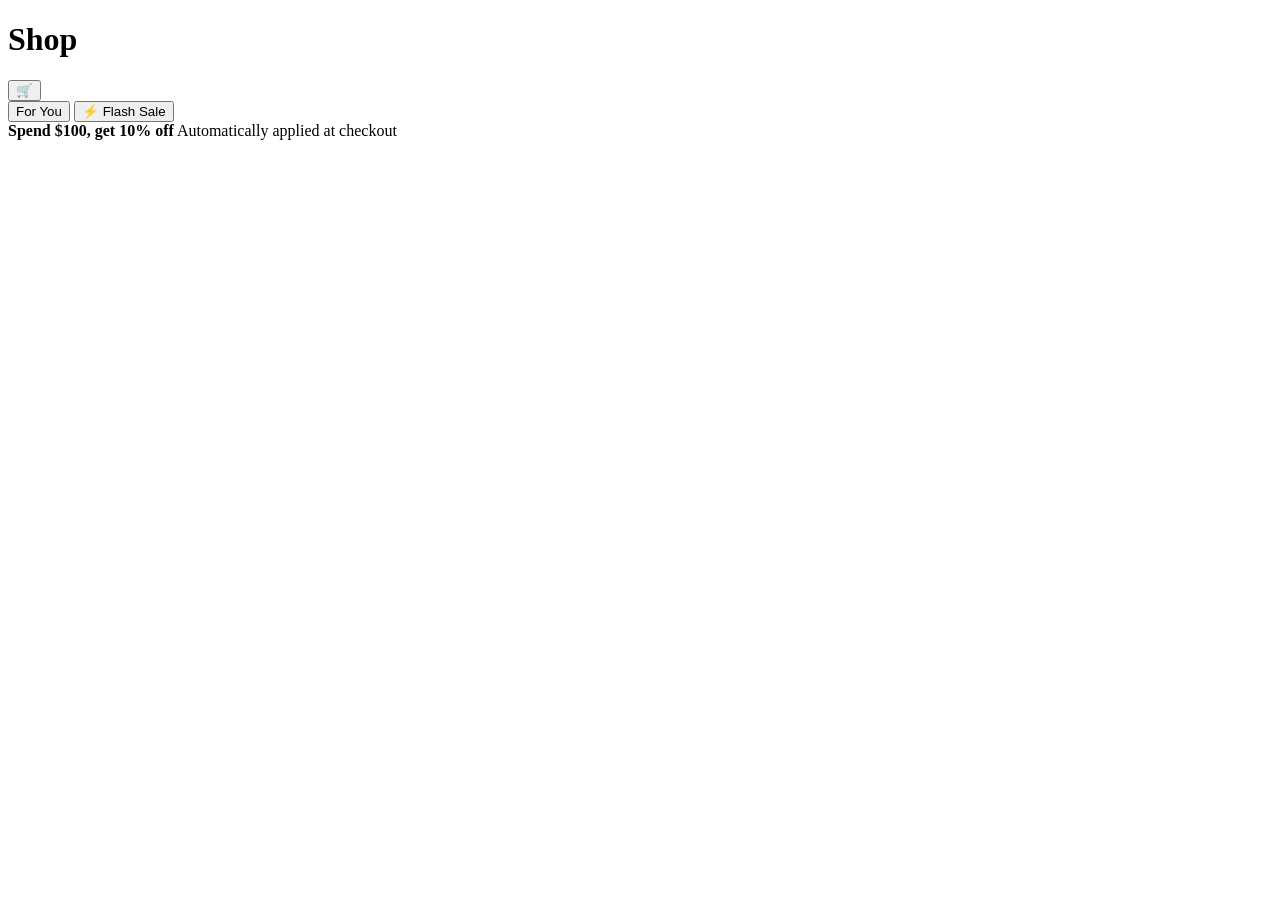
==== shop/static/index.html @ 7fb37700 "feat(shop): add mobile storefront UI with cart, coupons and flash sales" ====
<!doctype html>
<html lang="en">
<head>
  <meta charset="utf-8">
  <meta name="viewport" content="width=device-width, initial-scale=1">
  <title>Shop</title>
  <link rel="stylesheet" href="/static/style.css">
</head>
<body>
  <div class="app">
    <header class="topbar">
      <h1 class="logo">Shop</h1>
      <button class="cart-btn" data-testid="open-cart" aria-label="Open cart">
        🛒 <span class="badge" data-testid="cart-count" hidden>0</span>
      </button>
    </header>

    <nav class="tabs" role="tablist">
      <button class="tab active" data-filter="all" data-testid="tab-all">For You</button>
      <button class="tab" data-filter="flash" data-testid="tab-flash">⚡ Flash Sale</button>
    </nav>

    <section class="promo" data-testid="promo">
      <strong>Spend $100, get 10% off</strong>
      <span>Automatically applied at checkout</span>
    </section>

    <div class="flash-head" data-testid="flash-head" hidden>
      <span>⚡ Flash sale ends in</span>
      <span class="countdown" data-testid="countdown">--:--:--</span>
    </div>

    <main class="grid" data-testid="product-grid"></main>
  </div>

  <!-- Cart bottom sheet -->
  <div class="overlay" data-testid="cart-overlay" hidden>
    <aside class="sheet" role="dialog" aria-label="Cart">
      <div class="sheet-head">
        <h2>Your cart</h2>
        <button class="icon-btn" data-testid="close-cart" aria-label="Close cart">✕</button>
      </div>

      <div class="sheet-body" data-testid="cart-body">
        <ul class="lines" data-testid="cart-lines"></ul>
        <p class="empty" data-testid="cart-empty">Your cart is empty.</p>

        <div class="tier" data-testid="tier-progress">
          <div class="tier-text"></div>
          <div class="bar"><div class="fill"></div></div>
        </div>

        <form class="coupon" data-testid="coupon-form">
          <input name="code" placeholder="Coupon code" autocomplete="off" data-testid="coupon-input">
          <button type="submit" data-testid="coupon-apply">Apply</button>
        </form>
        <div class="chips" data-testid="coupon-chips"></div>

        <dl class="summary">
          <div><dt>Subtotal</dt><dd data-testid="subtotal">$0.00</dd></div>
          <div class="discount"><dt>Spend $100 discount</dt><dd data-testid="tier-discount">-$0.00</dd></div>
          <div class="discount"><dt>Coupon</dt><dd data-testid="coupon-discount">-$0.00</dd></div>
          <div class="total"><dt>Total</dt><dd data-testid="total">$0.00</dd></div>
        </dl>
        <p class="creator-note" data-testid="creator-note" hidden></p>
      </div>

      <button class="checkout" data-testid="checkout">Checkout</button>
    </aside>
  </div>

  <!-- Order confirmation -->
  <div class="overlay" data-testid="order-overlay" hidden>
    <div class="confirm">
      <div class="confirm-icon">🎉</div>
      <h2>Order placed!</h2>
      <p data-testid="order-summary"></p>
      <button class="checkout" data-testid="continue-shopping">Keep shopping</button>
    </div>
  </div>

  <div class="toast" data-testid="toast" role="status" hidden></div>

  <script src="/static/app.js"></script>
</body>
</html>
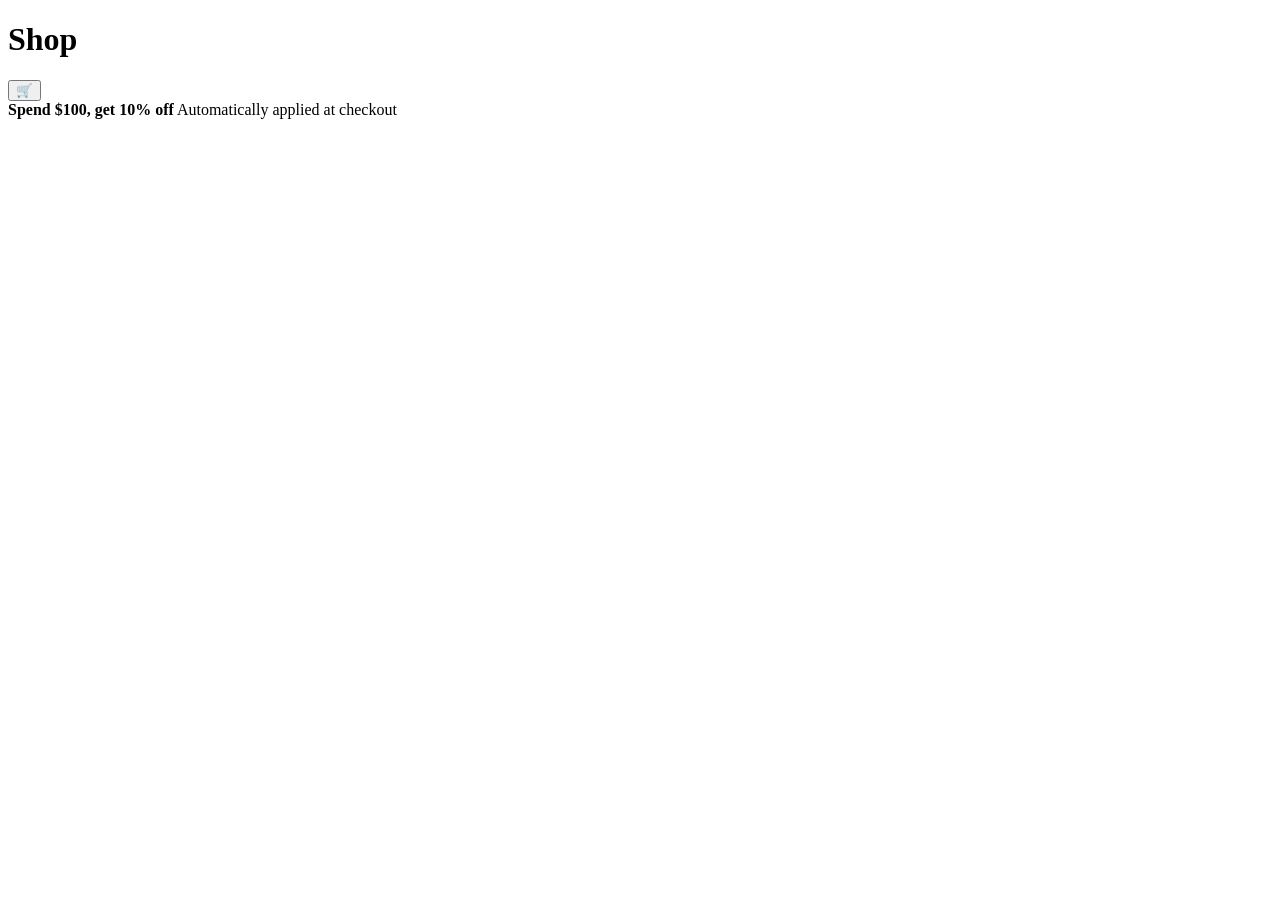
==== commit ec1d17b2: "refactor(shop): simplify scope by removing creator commission and flash sales" ====
--- a/shop/static/index.html
+++ b/shop/static/index.html
@@ -15,20 +15,10 @@
       </button>
     </header>
 
-    <nav class="tabs" role="tablist">
-      <button class="tab active" data-filter="all" data-testid="tab-all">For You</button>
-      <button class="tab" data-filter="flash" data-testid="tab-flash">⚡ Flash Sale</button>
-    </nav>
-
     <section class="promo" data-testid="promo">
       <strong>Spend $100, get 10% off</strong>
       <span>Automatically applied at checkout</span>
     </section>
-
-    <div class="flash-head" data-testid="flash-head" hidden>
-      <span>⚡ Flash sale ends in</span>
-      <span class="countdown" data-testid="countdown">--:--:--</span>
-    </div>
 
     <main class="grid" data-testid="product-grid"></main>
   </div>
@@ -62,7 +52,6 @@
           <div class="discount"><dt>Coupon</dt><dd data-testid="coupon-discount">-$0.00</dd></div>
           <div class="total"><dt>Total</dt><dd data-testid="total">$0.00</dd></div>
         </dl>
-        <p class="creator-note" data-testid="creator-note" hidden></p>
       </div>
 
       <button class="checkout" data-testid="checkout">Checkout</button>
